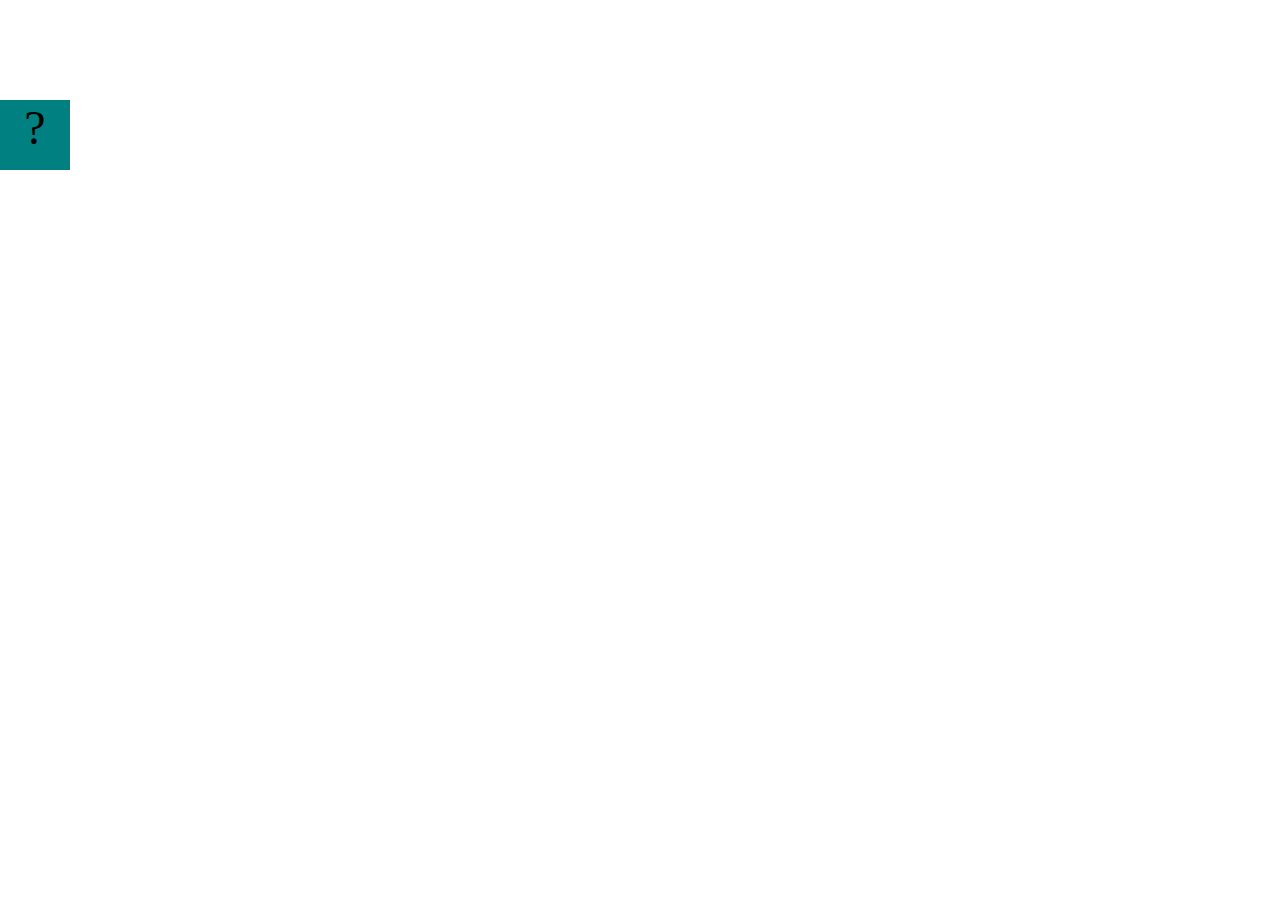
==== projects/bouncing-box/index.html @ ecd9d596 "‘text’" ====
<!DOCTYPE html>
<html>
<head>
	<meta charset="utf-8">
	<title>Bouncing Box</title>
	<script src="jquery.min.js"></script>
	<style>
		.box {
			width: 70px;
			height: 70px;
			background-color: teal;
			font-size: 300%;
			text-align: center;
			user-select: none;
			display: block;
			position: absolute;
			top: 100px;
			left: 0px;  /* <--- Change me! */
		}
		.board{
			height: 100vh;
		}
	</style>
	<!-- 	<script src="//cdnjs.cloudflare.com/ajax/libs/jquery/2.1.1/jquery.min.js"></script> -->

</head>
<body class="board">
	<!-- HTML for the box -->
	<div class="box">?</div>

	<script>
		(function(){
			'use strict'
			/* global jQuery */

			//////////////////////////////////////////////////////////////////
			/////////////////// SETUP DO NOT DELETE //////////////////////////
			//////////////////////////////////////////////////////////////////
			
			var box = jQuery('.box');	// reference to the HTML .box element
			var board = jQuery('.board');	// reference to the HTML .board element
			var boardWidth = board.width();	// the maximum X-Coordinate of the screen

			// Every 50 milliseconds, call the update Function (see below)
			setInterval(update, 50);
			
			// Every time the box is clicked, call the handleBoxClick Function (see below)
			box.on('click', handleBoxClick);

			// moves the Box to a new position on the screen along the X-Axis
			function moveBoxTo(newPositionX) {
				box.css("left", newPositionX);
			}

			// changes the text displayed on the Box
			function changeBoxText(newText) {
				box.text(newText);
			}

			//////////////////////////////////////////////////////////////////
			/////////////////// YOUR CODE BELOW HERE /////////////////////////
			//////////////////////////////////////////////////////////////////
			
			// TODO 2 - Variable declarations 
			

			
			/* 
			This Function will be called 20 times/second. Each time it is called,
			it should move the Box to a new location. If the box drifts off the screen
			turn it around! 
			*/
			function update() {
				

			};

			/* 
			This Function will be called each time the box is clicked. Each time it is called,
			it should increase the points total, increase the speed, and move the box to
			the left side of the screen.
			*/
			function handleBoxClick() {
				


			};
		})();
	</script>
</body>
</html>
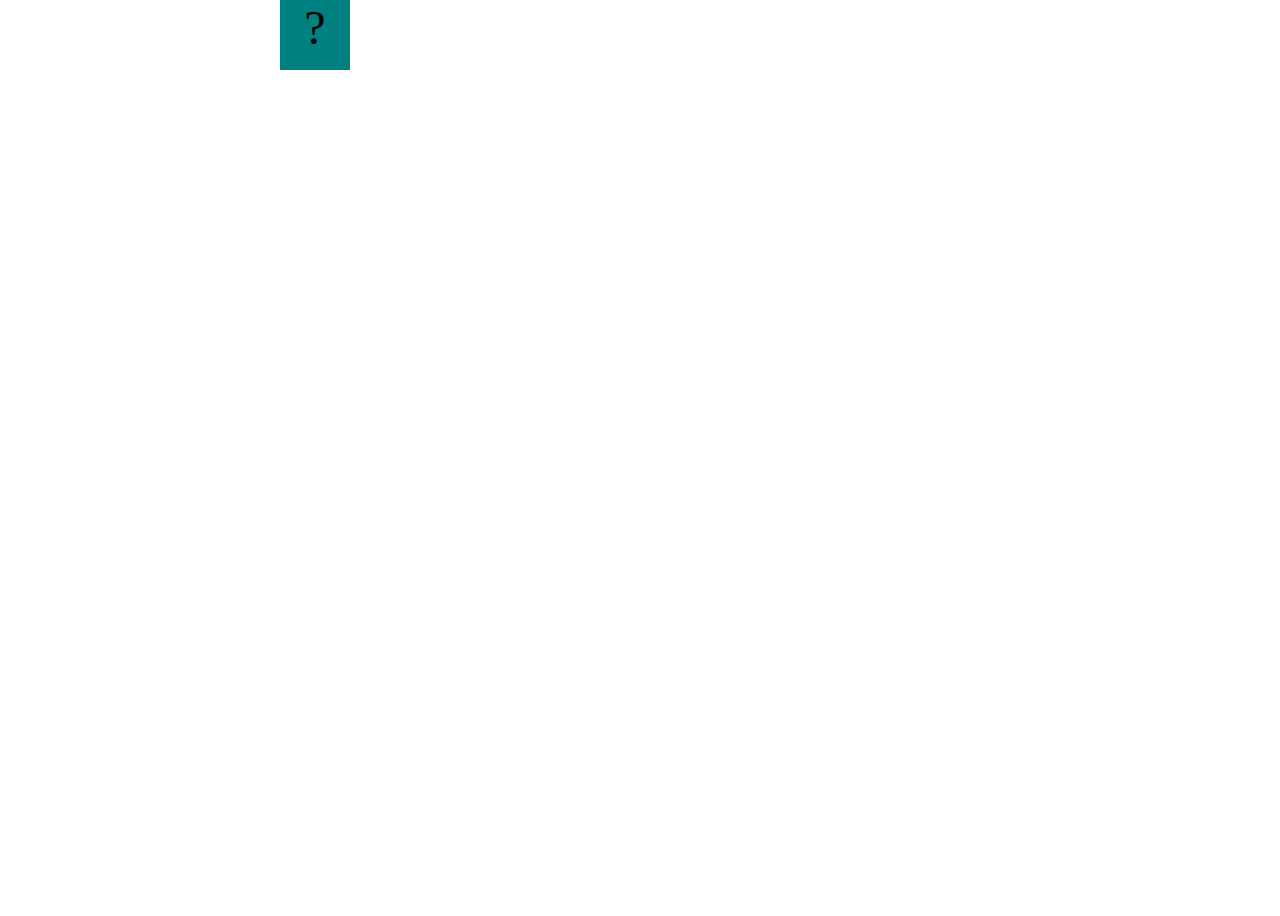
==== commit 7565777d: "started box" ====
--- a/projects/bouncing-box/index.html
+++ b/projects/bouncing-box/index.html
@@ -14,8 +14,8 @@
 			user-select: none;
 			display: block;
 			position: absolute;
-			top: 100px;
-			left: 0px;  /* <--- Change me! */
+			top: 0px;
+			left: 725px;  /* <--- Change me! */
 		}
 		.board{
 			height: 100vh;
@@ -62,7 +62,7 @@
 			//////////////////////////////////////////////////////////////////
 			
 			// TODO 2 - Variable declarations 
-			
+			var positionX = 0
 
 			
 			/* 
@@ -71,7 +71,8 @@
 			turn it around! 
 			*/
 			function update() {
-				
+				positionX = positionX + 20
+				moveBoxTo(positionX)
 
 			};
 
@@ -81,7 +82,7 @@
 			the left side of the screen.
 			*/
 			function handleBoxClick() {
-				
+				positionX = 0
 
 
 			};
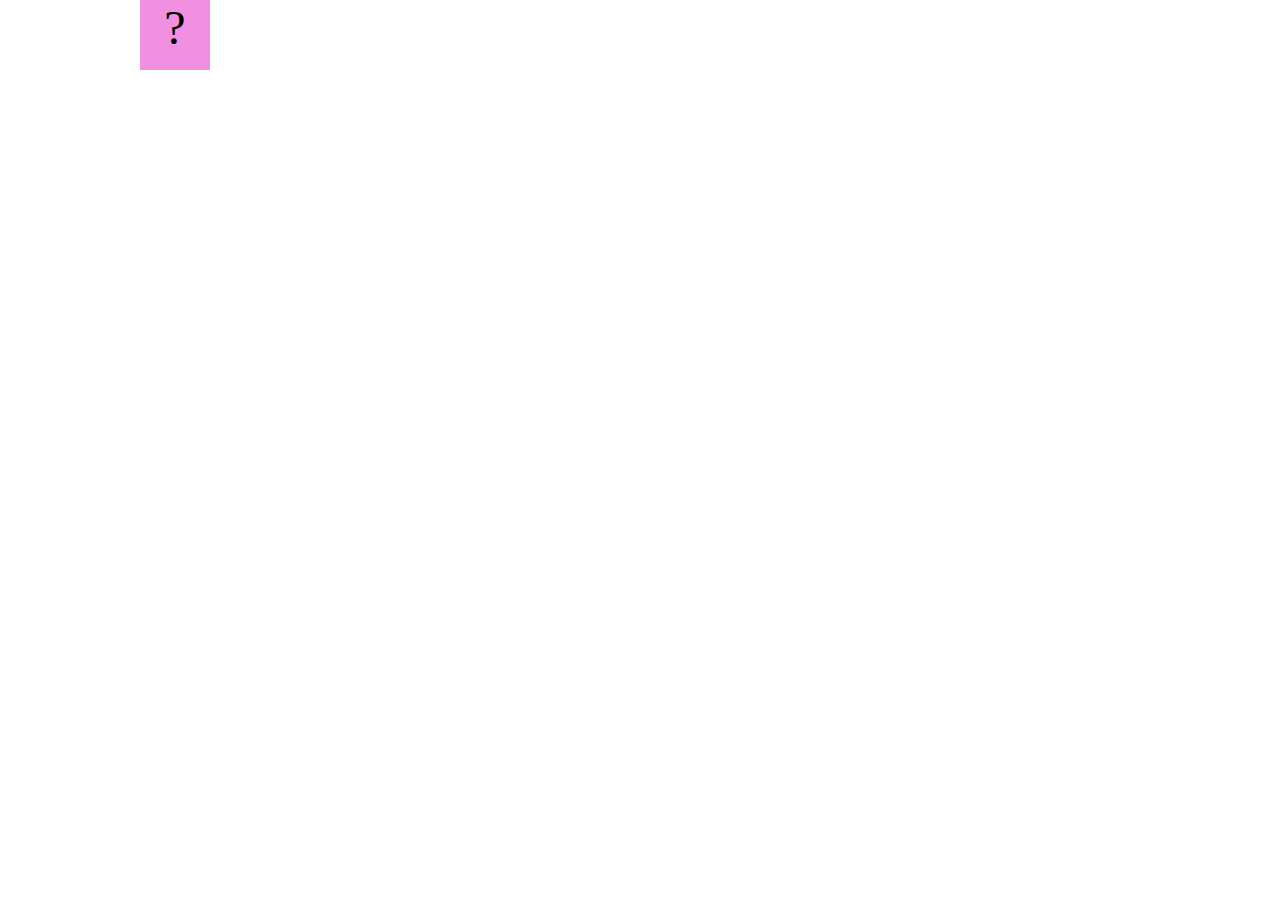
==== commit a0bf3de9: "box" ====
--- a/projects/bouncing-box/index.html
+++ b/projects/bouncing-box/index.html
@@ -8,7 +8,7 @@
 		.box {
 			width: 70px;
 			height: 70px;
-			background-color: teal;
+			background-color: rgb(241, 144, 225);
 			font-size: 300%;
 			text-align: center;
 			user-select: none;
@@ -62,7 +62,9 @@
 			//////////////////////////////////////////////////////////////////
 			
 			// TODO 2 - Variable declarations 
-			var positionX = 0
+			var positionX = 0;
+			var points = 0;
+			var speed = 10;
 
 			
 			/* 
@@ -71,9 +73,14 @@
 			turn it around! 
 			*/
 			function update() {
-				positionX = positionX + 20
-				moveBoxTo(positionX)
-
+				positionX = positionX + speed;
+				moveBoxTo(positionX);
+				if(positionX > boardWidth) {
+					speed = speed * -1
+				}
+				if(positionX < 0) {
+					speed = speed * -1
+				}
 			};
 
 			/* 
@@ -82,8 +89,10 @@
 			the left side of the screen.
 			*/
 			function handleBoxClick() {
-				positionX = 0
-
+				positionX = 0;
+				points = points + 1;
+				changeBoxText(points);
+				speed = speed + 3;
 
 			};
 		})();
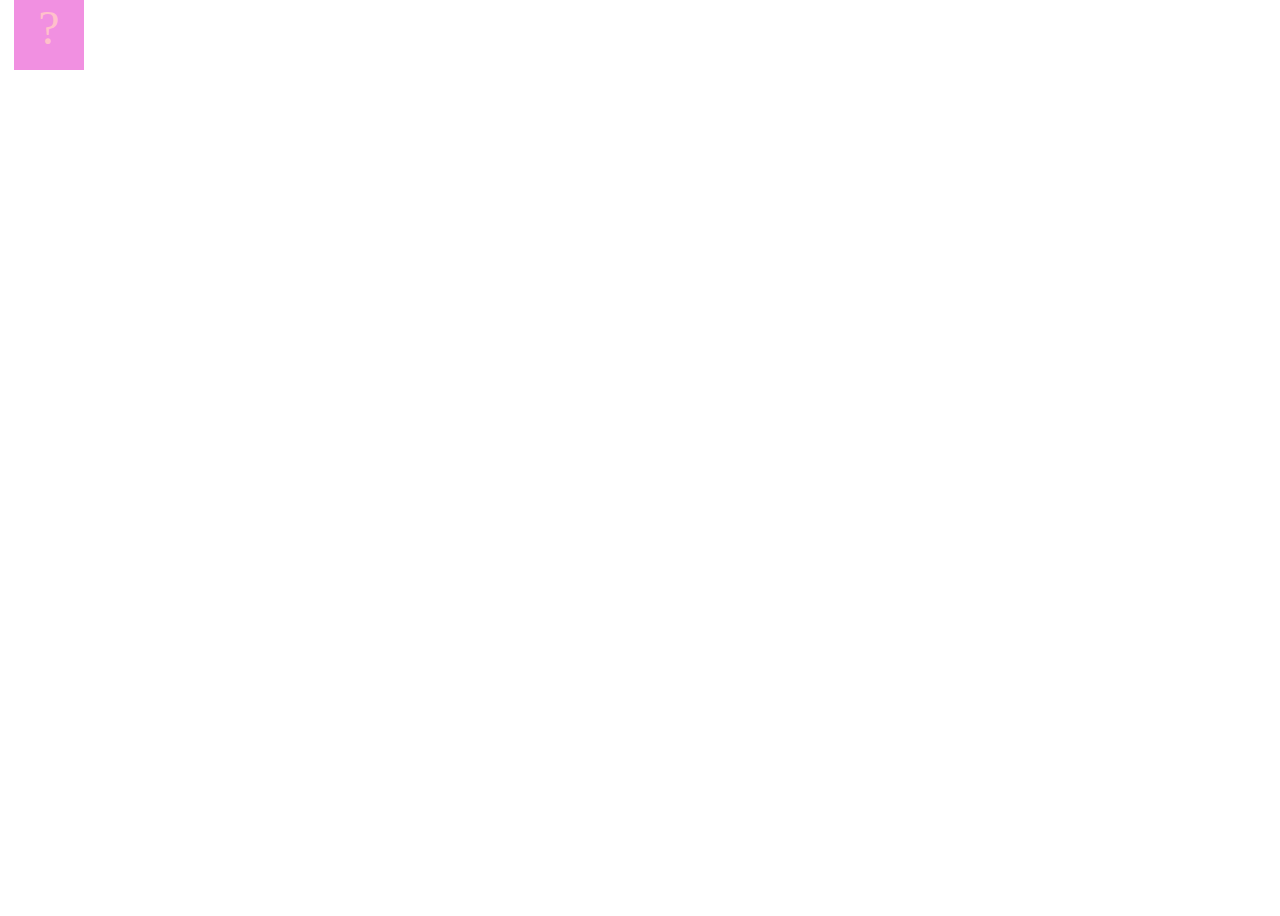
==== commit 210e0d3f: "decoration" ====
--- a/projects/bouncing-box/index.html
+++ b/projects/bouncing-box/index.html
@@ -9,8 +9,11 @@
 			width: 70px;
 			height: 70px;
 			background-color: rgb(241, 144, 225);
+			background-image: url(https://i.pinimg.com/originals/63/45/96/634596ffda3dae536445ecbfb16da218.jpg);
+			background-size: cover;
 			font-size: 300%;
 			text-align: center;
+			color: pink;
 			user-select: none;
 			display: block;
 			position: absolute;
@@ -19,6 +22,9 @@
 		}
 		.board{
 			height: 100vh;
+			background-image: url(https://cdn.wallpapersafari.com/98/20/4Sgw7q.jpg);
+			background-repeat: no-repeat;
+			background-size: cover;
 		}
 	</style>
 	<!-- 	<script src="//cdnjs.cloudflare.com/ajax/libs/jquery/2.1.1/jquery.min.js"></script> -->
@@ -64,7 +70,7 @@
 			// TODO 2 - Variable declarations 
 			var positionX = 0;
 			var points = 0;
-			var speed = 10;
+			var speed = 1;
 
 			
 			/* 
@@ -93,7 +99,7 @@
 				points = points + 1;
 				changeBoxText(points);
 				speed = speed + 3;
-
+				
 			};
 		})();
 	</script>
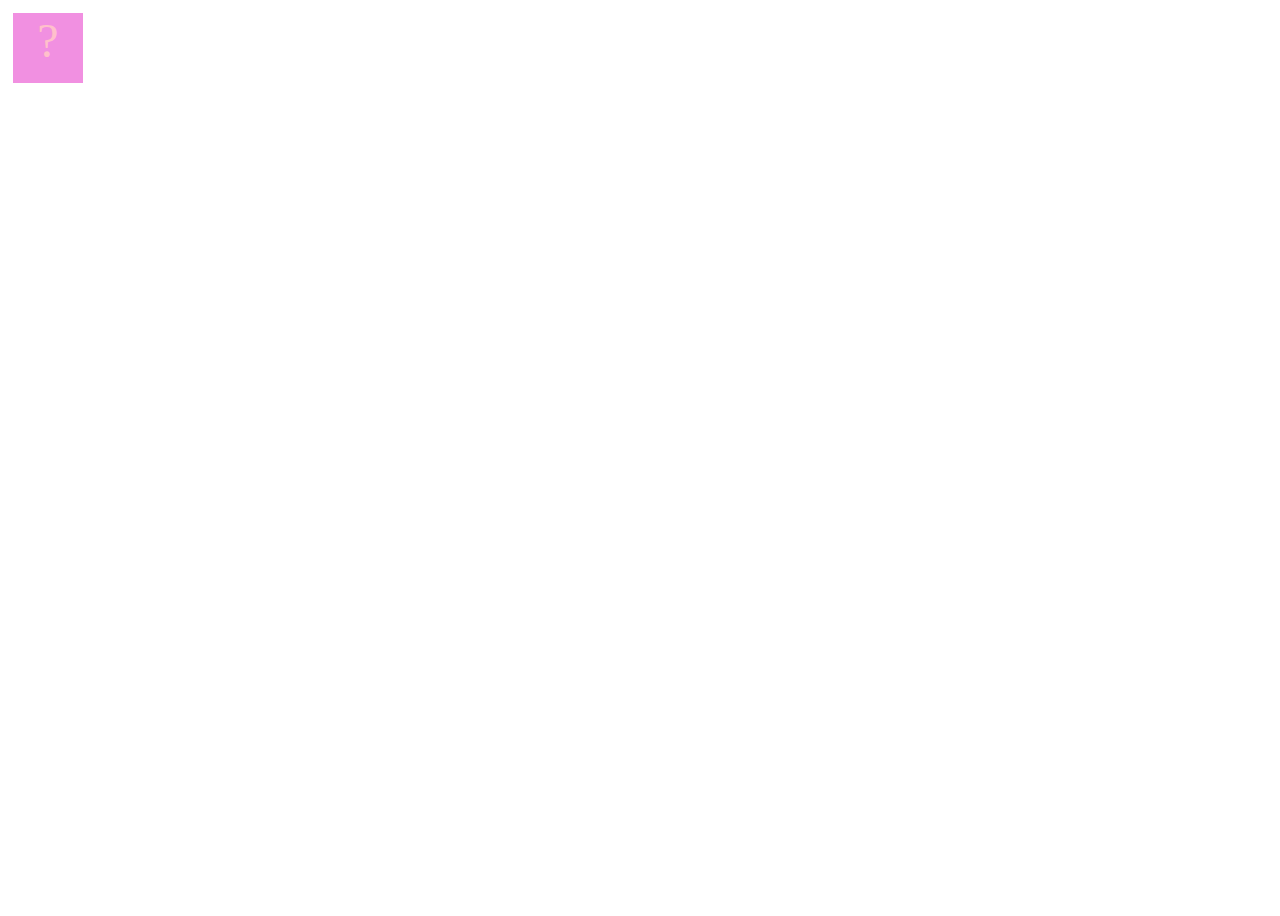
==== commit 6cc4b83b: "its done!" ====
--- a/projects/bouncing-box/index.html
+++ b/projects/bouncing-box/index.html
@@ -46,6 +46,7 @@
 			var box = jQuery('.box');	// reference to the HTML .box element
 			var board = jQuery('.board');	// reference to the HTML .board element
 			var boardWidth = board.width();	// the maximum X-Coordinate of the screen
+			var boardHeight = jQuery(window).height();
 
 			// Every 50 milliseconds, call the update Function (see below)
 			setInterval(update, 50);
@@ -54,8 +55,9 @@
 			box.on('click', handleBoxClick);
 
 			// moves the Box to a new position on the screen along the X-Axis
-			function moveBoxTo(newPositionX) {
-				box.css("left", newPositionX);
+			function moveBoxTo(newPositionX, newPositionY) {
+				box.css('left', newPositionX);
+				box.css('top', newPositionY);
 			}
 
 			// changes the text displayed on the Box
@@ -70,7 +72,9 @@
 			// TODO 2 - Variable declarations 
 			var positionX = 0;
 			var points = 0;
-			var speed = 1;
+			var speedX = 1;
+			var positionY = 0;
+			var speedY = 1;
 
 			
 			/* 
@@ -79,14 +83,15 @@
 			turn it around! 
 			*/
 			function update() {
-				positionX = positionX + speed;
-				moveBoxTo(positionX);
-				if(positionX > boardWidth) {
-					speed = speed * -1
-				}
-				if(positionX < 0) {
-					speed = speed * -1
-				}
+				positionX = speedX + positionX
+				if(positionX >= boardWidth) { speedX = speedX * -1}
+				if(positionX <= 0) { speedX = speedX * -1 }
+
+				positionY = speedY + positionY
+				if(positionY >= boardHeight) { speedY = speedY * -1}
+				if(positionY <= 0) { speedY = speedY * -1}
+				
+				moveBoxTo(positionX, positionY)
 			};
 
 			/* 
@@ -96,9 +101,11 @@
 			*/
 			function handleBoxClick() {
 				positionX = 0;
+				positionY = 0;
 				points = points + 1;
 				changeBoxText(points);
-				speed = speed + 3;
+				speedX = speedX + 3;
+				speedY = speedY + 3;
 				
 			};
 		})();
